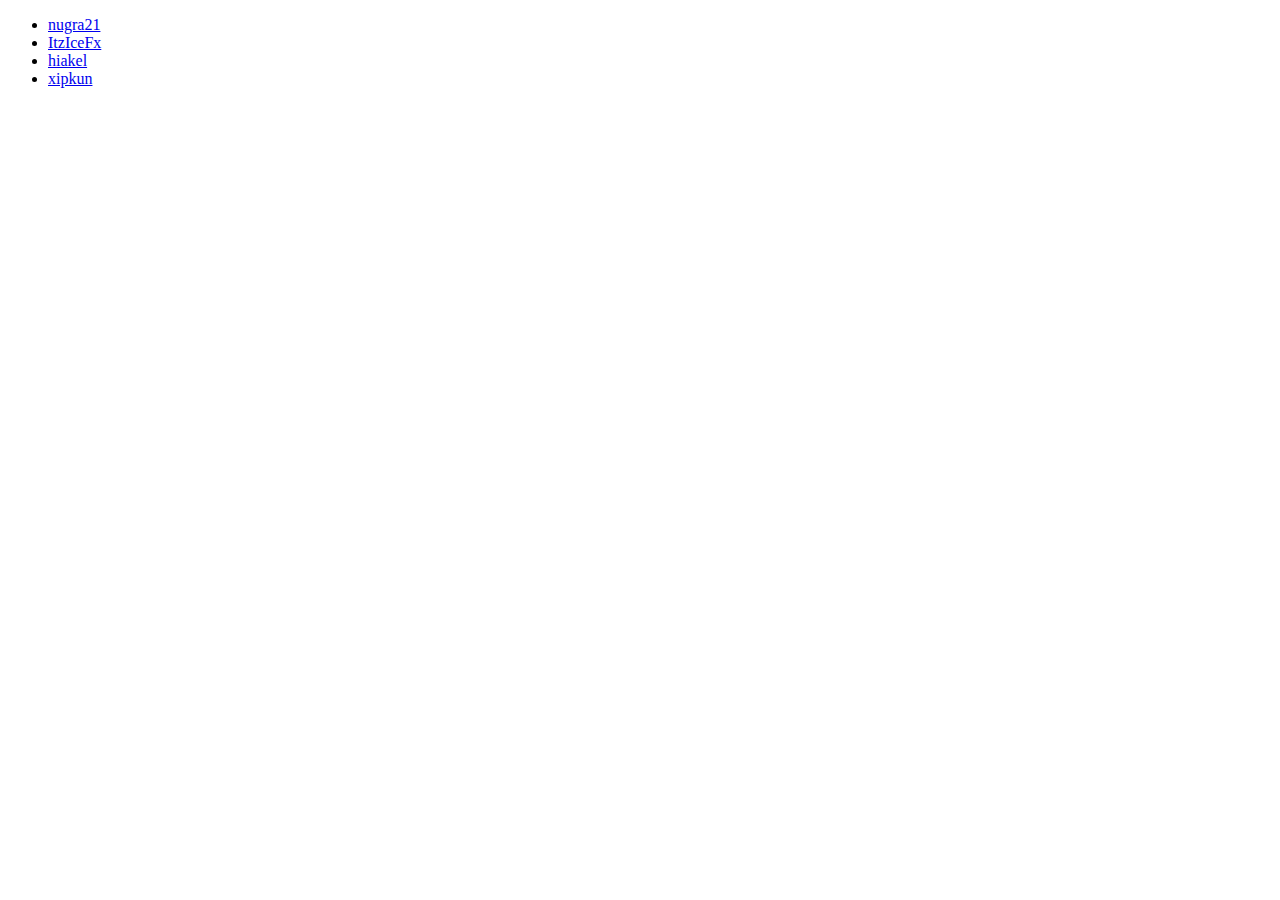
==== index.html @ 158eeeec "profils" ====
<!DOCTYPE html>
<html lang="en">
<head>
    <meta charset="UTF-8">
    <meta name="viewport" content="width=device-width, initial-scale=1.0">
    <title>Document</title>
</head>
<body>
    <div class="link">
        <ul>
            <li>
                <a href="nugra21/index.html">nugra21</a>
            </li>

            <li>
                <a href="itzice/index.html">ItzIceFx</a>
            </li>

            <li>
                <a href="haikal/index.html">hiakel</a>
            </li>

            <li>
                <a href="xipkun/index.html">xipkun</a>
            </li>
        <ul>
    </div>
</body>
</html>
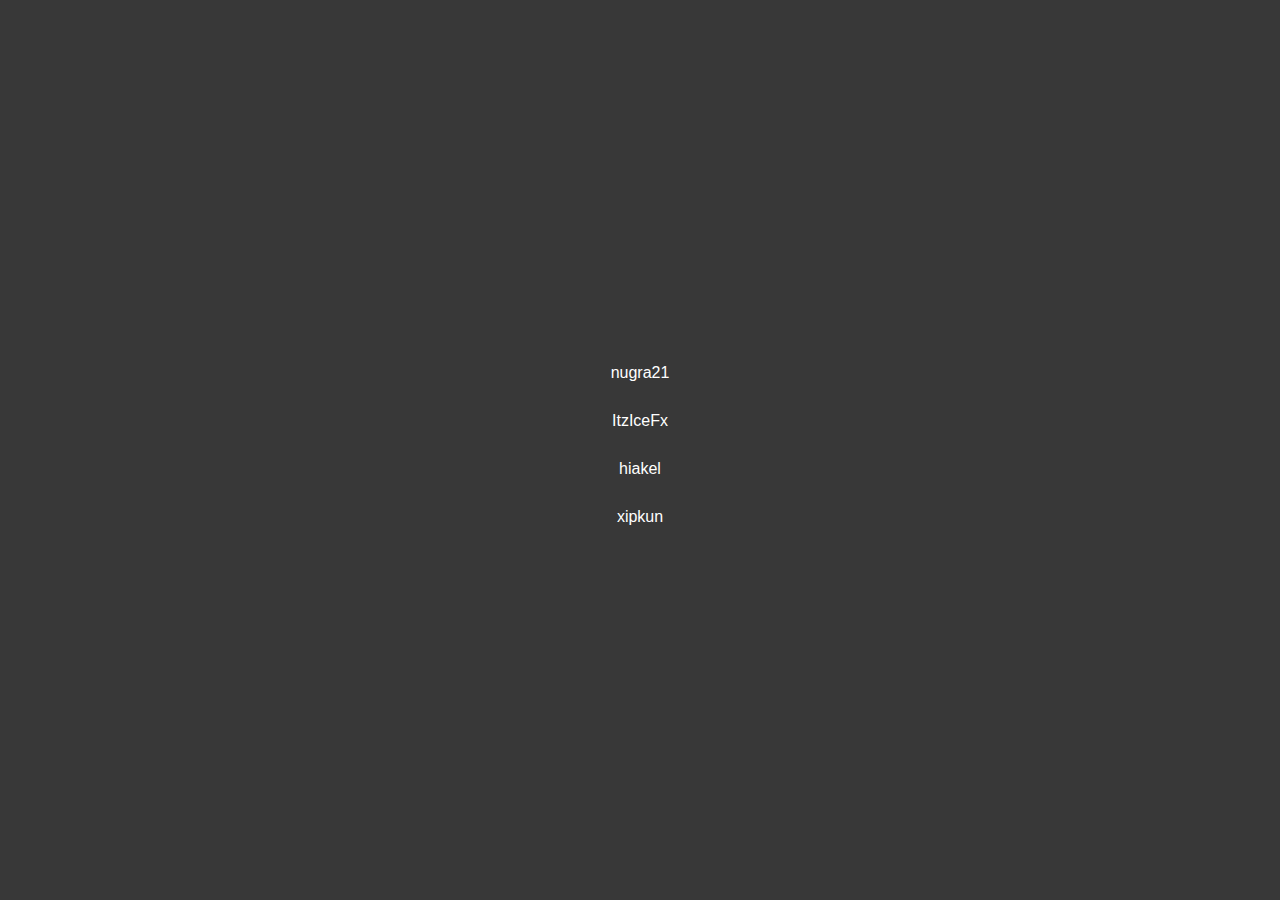
==== commit ce103d6d: "pull" ====
--- a/index.html
+++ b/index.html
@@ -4,26 +4,123 @@
     <meta charset="UTF-8">
     <meta name="viewport" content="width=device-width, initial-scale=1.0">
     <title>Document</title>
+    <style>
+        body {
+            background-color: #383838; /* Warna abu-abu hitam */
+            color: #ffffff; /* Warna teks putih */
+            font-family: Arial, sans-serif; /* Font family */
+            margin: 0;
+            padding: 0;
+            display: flex;
+            justify-content: center;
+            align-items: center;
+            min-height: 100vh; /* Menggunakan min-height agar konten tetap berada di tengah vertikal */
+        }
+        
+        .container {
+            width: 90%; /* Mengurangi lebar kontainer agar sesuai dengan layar ponsel */
+            max-width: 600px; /* Lebar maksimum container */
+            text-align: center;
+        }
+        
+        .link ul {
+            list-style-type: none; /* Menghilangkan bullet points */
+            padding: 0;
+            margin: 0;
+        }
+        
+        .link li {
+            margin-bottom: 10px;
+            transition: background-color 0.3s ease; /* Animasi perubahan warna latar belakang */
+        }
+        
+        .link li:hover {
+            background-color: #4a4a4a; /* Warna latar belakang saat hover pada li */
+            border-radius: 5px; /* Membuat sudut li menjadi melengkung saat hover */
+        }
+        
+        .link a {
+            text-decoration: none; /* Menghilangkan garis bawah pada link */
+            color: #ffffff; /* Warna teks putih untuk link */
+            display: block;
+            padding: 10px 20px;
+            border-radius: 5px; /* Membuat sudut link menjadi melengkung */
+        }
+        
+        .link a:hover {
+            text-decoration: underline; /* Menampilkan garis bawah saat hover pada link */
+        }
+        .link input[type="text"] {
+            padding: 10px;
+            border-radius: 5px;
+            border: none;
+            margin-right: 10px;
+            width: calc(100% - 80px); /* Menyesuaikan lebar input pada layar ponsel */
+        }
+        
+        .link input[type="submit"] {
+            background-color: #4a4a4a; /* Warna latar belakang tombol */
+            color: #ffffff; /* Warna teks putih untuk tombol */
+            border: none;
+            padding: 10px 20px;
+            border-radius: 5px; /* Membuat sudut tombol menjadi melengkung */
+            cursor: pointer;
+            transition: background-color 0.3s ease; /* Animasi perubahan warna latar belakang */
+        }
+        
+        .link input[type="submit"]:hover {
+            background-color: #666666; /* Warna latar belakang saat hover pada tombol */
+        }
+
+        .hidden {
+            display: none; /* Menyembunyikan elemen */
+        }
+    
+    </style>
 </head>
 <body>
-    <div class="link">
-        <ul>
-            <li>
-                <a href="nugra21/index.html">nugra21</a>
-            </li>
+    <div class="container">
+        <div class="link">
+            <ul>
+                <li>
+                    <a href="#" onclick="showPasswordForm('nugra21/index.html')">nugra21</a>
+                </li>
+                <li>
+                    <a href="#" onclick="showPasswordForm('itzice/index.html')">ItzIceFx</a>
+                </li>
+                <li>
+                    <a href="#" onclick="showPasswordForm('haikal/index.html')">hiakel</a>
+                </li>
+                <li>
+                    <a href="#" onclick="showPasswordForm('xipkun/index.html')">xipkun</a>
+                </li>
+            </ul>
+            <form id="passwordForm" class="hidden" onsubmit="return checkPassword()">
+                <input type="text" id="password"  required> 
+                <input type="submit" value="Submit">
+                Pasword : n21 
+            </form>
+        </div>
+    </div>
 
-            <li>
-                <a href="itzice/index.html">ItzIceFx</a>
-            </li>
+    <script>
+        function showPasswordForm(url) {
+            document.getElementById("passwordForm").classList.remove("hidden");
+            document.getElementById("passwordForm").setAttribute("data-url", url);
+        }
 
-            <li>
-                <a href="haikal/index.html">hiakel</a>
-            </li>
+        function checkPassword() {
+            var password = document.getElementById("password").value;
+            var url = document.getElementById("passwordForm").getAttribute("data-url");
 
-            <li>
-                <a href="xipkun/index.html">xipkun</a>
-            </li>
-        <ul>
-    </div>
+            if (password === "n21") {
+                window.location.href = url;
+                return false;
+            } else {
+                alert("Password salah!");
+                return false;
+            }
+        }
+    </script>
 </body>
-</html>+</html>
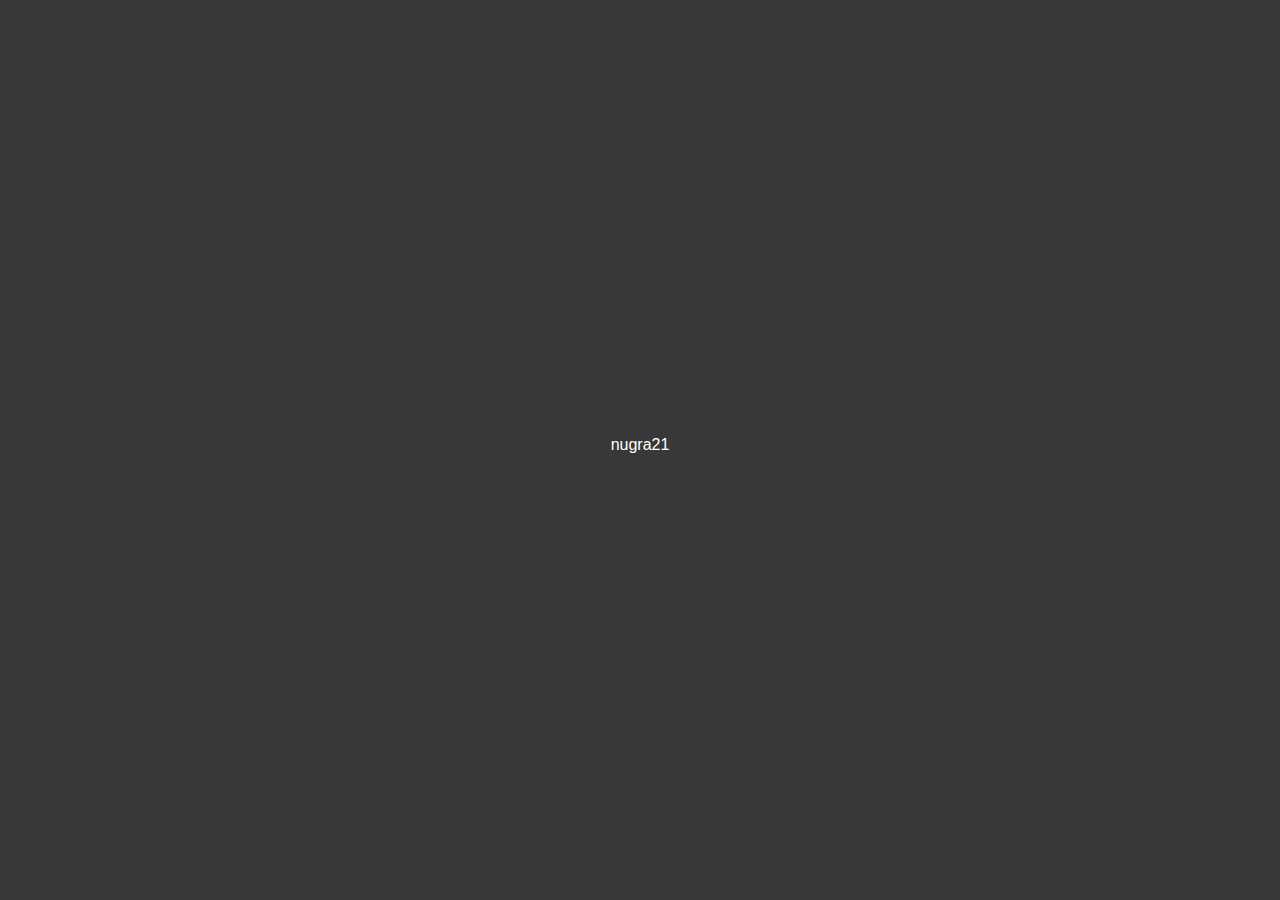
==== commit e317aa39: "a" ====
--- a/index.html
+++ b/index.html
@@ -3,7 +3,7 @@
 <head>
     <meta charset="UTF-8">
     <meta name="viewport" content="width=device-width, initial-scale=1.0">
-    <title>Document</title>
+    <title>ITindonesia.my.id</title>
     <style>
         body {
             background-color: #383838; /* Warna abu-abu hitam */
@@ -83,16 +83,7 @@
         <div class="link">
             <ul>
                 <li>
-                    <a href="#" onclick="showPasswordForm('nugra21/index.html')">nugra21</a>
-                </li>
-                <li>
-                    <a href="#" onclick="showPasswordForm('itzice/index.html')">ItzIceFx</a>
-                </li>
-                <li>
-                    <a href="#" onclick="showPasswordForm('haikal/index.html')">hiakel</a>
-                </li>
-                <li>
-                    <a href="#" onclick="showPasswordForm('xipkun/index.html')">xipkun</a>
+                    <a href="#" onclick="showPasswordForm('profils/nugra21.html')">nugra21</a>
                 </li>
             </ul>
             <form id="passwordForm" class="hidden" onsubmit="return checkPassword()">
